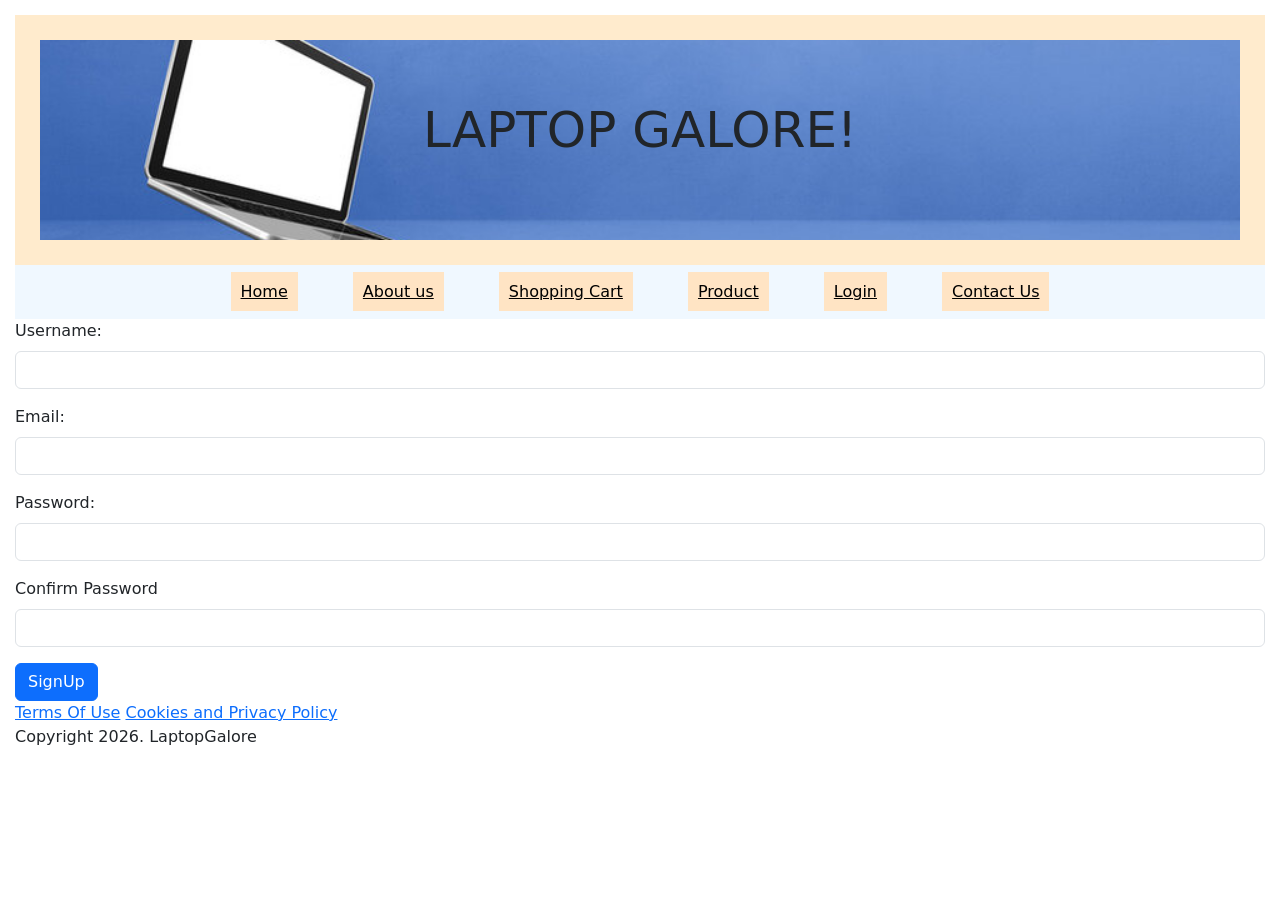
==== signup.html @ 7bab0ab2 "Update signup.html" ====
<!DOCTYPE html>
<html lang="en">
<head>
    <meta charset="UTF-8">
    <meta name="viewport" content="width=device-width, initial-scale=1.0">
    <title>Sign Up</title>

    <link rel="stylesheet" href="style.css">
    <link rel="stylesheet" href="https://cdn.jsdelivr.net/npm/bootstrap@5.3.8/dist/css/bootstrap.min.css">
</head>
<body>

    <header>

        <div class="store_ban">
            <img src="360_F_601373620_MmbhfIt2UJN50Id30ZNFhqfoMWUysHnx.jpg" alt="banner">
            <h1 style="font-size:50px;text-transform: uppercase;">
            Laptop Galore!
                </h1>
            </div>
        </header>
         <nav>
            <a href="home.html">Home</a>
            <a href="2">About us</a>
            <a href="3">Shopping Cart</a>
            <a href="4">Product</a>
            <a href="signup.html">Login</a>
            <a href="6">Contact Us</a>
        </nav>
        <main>
    <form>
  <div class="mb-3">
    <label for="username" class="form-label">Username:</label>
    <input type="text" class="form-control" id="username" aria-describedby="username">
    
  </div>
  <div class="mb-3">
    <label for="email" class="form-label">Email:</label>
    <input type="email" class="form-control" id="email">
    </div>

  <div class="mb-3">
    <label for="password" class="form-label">Password:</label>
    <input type="password" class="form-control" id="password">
    </div>

  <div class="mb-3">
  <label for="confirmpassword" class="form-label">Confirm Password</label>
    <input type="password" class="form-control" id="confirmpassword">
  </div>
  <button type="submit" class="btn btn-primary">SignUp</button>
</form>
</main>
  <footer>
            <a href="#">Terms Of Use</a>
            <a href="#">Cookies and Privacy Policy</a>
            <p>Copyright 2026. LaptopGalore</p>
        </footer>
</body>
</html>
---- style.css ----
body{
    background-color: rgb(217, 220, 232);
    padding: 15px;
    text-align: center;
}

header {
    background-color: blanchedalmond;
    padding: 25px;  
    text-align: center;
}
nav{
    background-color: aliceblue;
    padding: 15px;
    text-align: center;
}
nav a{
    background-color: bisque;
    margin: 25px;
    text-align: center;
    color: black;
    padding: 10px;
}
.store_ban{
    position: relative;
}
.store_ban h1{
    position:absolute;
    width: 100%;
    top: 30%;
    text-align: center;
}
.store_ban img{
    width: 100%;
    height: 200px;
    object-fit: cover;
}
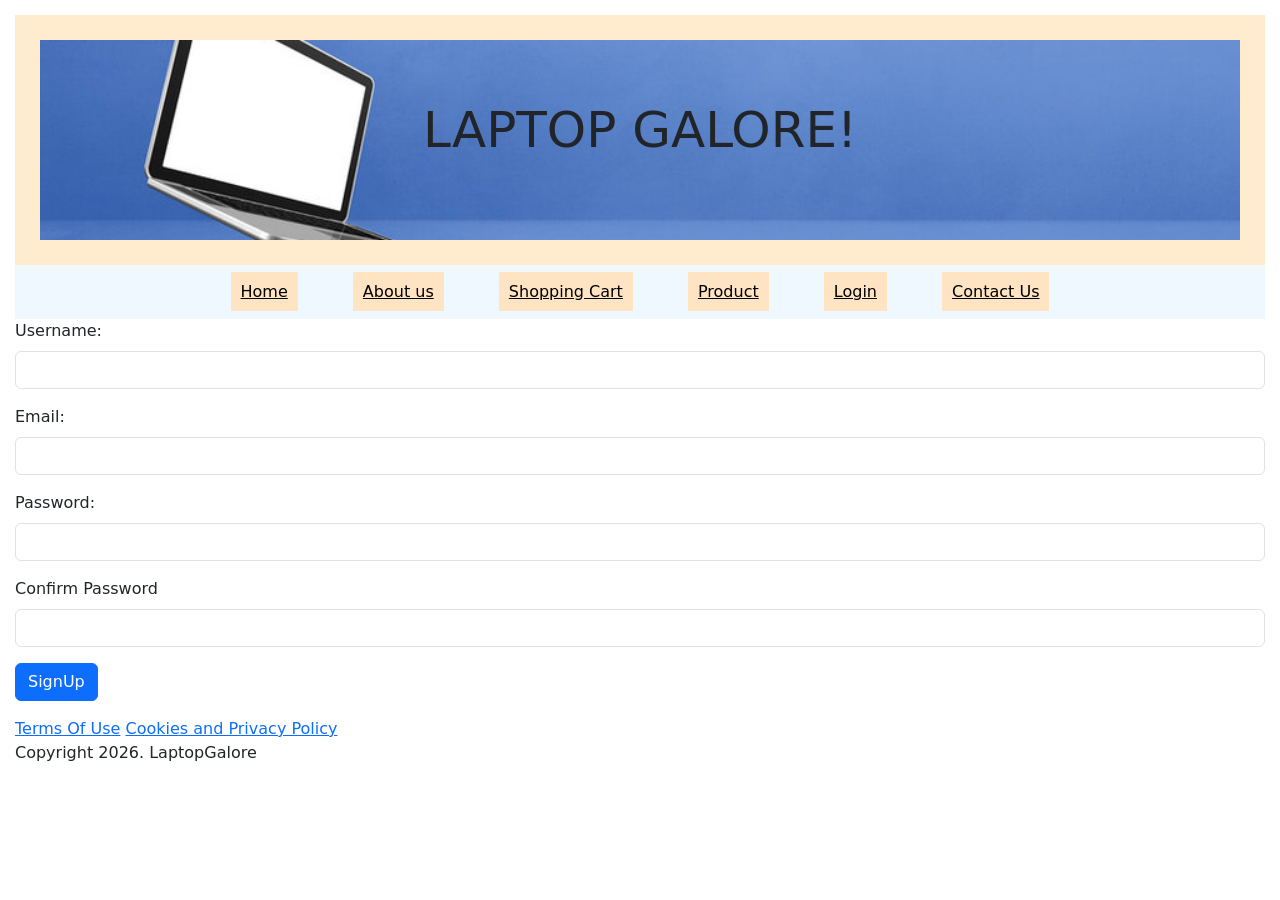
==== commit e544e44b: "Update signup.html" ====
--- a/signup.html
+++ b/signup.html
@@ -20,35 +20,41 @@
             </div>
         </header>
          <nav>
-            <a href="home.html">Home</a>
+            <a href="index.html">Home</a>
             <a href="2">About us</a>
             <a href="3">Shopping Cart</a>
             <a href="4">Product</a>
             <a href="signup.html">Login</a>
-            <a href="6">Contact Us</a>
+            <a href="signup.html">Contact Us</a>
         </nav>
         <main>
-    <form>
+    <form onsubmit="return validateForm()" novalidate>
   <div class="mb-3">
     <label for="username" class="form-label">Username:</label>
-    <input type="text" class="form-control" id="username" aria-describedby="username">
+    <input type="text" class="form-control" id="username" aria-describedby="username" onfocusout="validate(this)">
+     <div class="invalid-feedback" id="usernameError"></div>
     
   </div>
   <div class="mb-3">
     <label for="email" class="form-label">Email:</label>
-    <input type="email" class="form-control" id="email">
+    <input type="email" class="form-control" id="email" onfocusout="validate(this)">
+      <div class="invalid-feedback" id="emailError"></div>
     </div>
 
   <div class="mb-3">
     <label for="password" class="form-label">Password:</label>
-    <input type="password" class="form-control" id="password">
+    <input type="password" class="form-control" id="password" onfocusout="validate(this)">
+       <div class="invalid-feedback" id="passwordError"></div>
     </div>
 
   <div class="mb-3">
   <label for="confirmpassword" class="form-label">Confirm Password</label>
-    <input type="password" class="form-control" id="confirmpassword">
+    <input type="password" class="form-control" id="confirmpassword" onfocusout="validate(this)">
+        <div class="invalid-feedback" id="confirmpasswordError"></div>
+      
   </div>
   <button type="submit" class="btn btn-primary">SignUp</button>
+         <pre id="jsonOutput"></pre>
 </form>
 </main>
   <footer>
@@ -56,5 +62,53 @@
             <a href="#">Cookies and Privacy Policy</a>
             <p>Copyright 2026. LaptopGalore</p>
         </footer>
+        <script>
+          function validate(obj){
+            if(obj.value.trim() === ""){
+              obj.style.color ="red";
+              obj.style.borderColor ="red";
+              document.getElementById(obj.id + "Error").textContent =" Required";
+                obj.classList.add("is-invalid")
+              return false;
+            }
+            if (obj.id === "email" && !obj.checkValidity()){
+              obj.style.color = "red";
+              obj.style.borderColor ="red";
+           document.getElementById(obj.id + "Error").textContent =" Wrong Email";
+                obj.classList.add("is-invalid")
+              return false
+            }
+            if(obj.id === "confirmpassword"){
+              if(obj.value !== document.getElementById("password").value){
+                obj.style.color="red";
+                obj.style.borderColor="red";
+              document.getElementById(obj.id + "Error").textContent =" Invalid";
+                obj.classList.add("is-invalid")
+                return false;
+              }
+            }
+            obj.style.color ="";
+            obj.style.borderColor ="";
+            obj.classList.remove("is-invalid");
+              document.getElementById(obj.id + "Error").textContent ="";
+            return true
+          }
+          function validateForm(){
+            let fields =["username","email","password","confirmpassword"];
+            let valid = true;
+            let json={};
+
+            for(let id of fields){
+              if(!validate(document.getElementById(id)))
+              {valid=false;
+              }
+                json[id]=document.getElementById(id).value;
+            }
+            if(valid){
+                  document.getElementById("jsonOutput").textContent = JSON.stringify(json, null,2);
+            }
+            return false;
+          }
+        </script>
 </body>
 </html>
